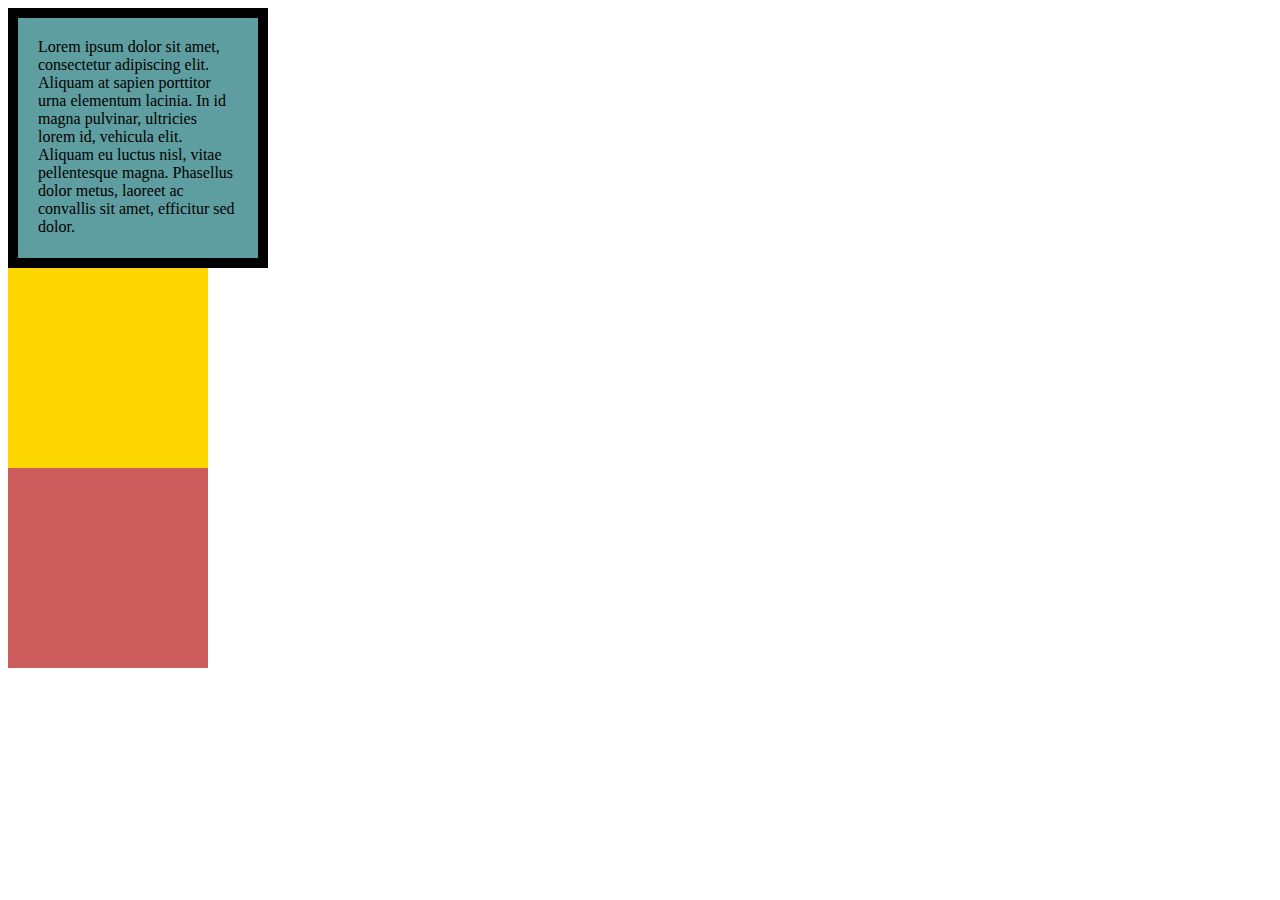
==== 6.3 CSS Box Model/index.html @ 3864a1b8 "Adding CSS Box Model section" ====
<!DOCTYPE html>
<html lang="en">

<head>
  <meta charset="UTF-8">
  <title>CSS Box Model</title>
  <style>
    /* Write your CSS code here */
    div{
      height: 200px;
      width: 200px;
    }

    #firstBox{
      background-color: cadetblue;
      border: 10.0px solid black;
      padding: 20px;
    }

    #secondBox{
      background-color: gold;
    }

    #thirdBox{
      background-color: indianred;
    }

    p{
      margin: 0px;
    }

  </style>
</head>

<body>


  <!-- TODOs:
1. Create 3 Boxes using the div element.
2. Set their sizes to 200px heigh by 200px wide.
3. Set different background colors for each of the boxes (I used cadetblue, gold and indianred).
4. Add a paragraph <p> element into the first div and add the following words:
    Lorem ipsum dolor sit amet, consectetur adipiscing elit. Aliquam at sapien porttitor urna elementum lacinia. In
    id magna pulvinar, ultricies lorem id, vehicula elit. Aliquam eu luctus nisl, vitae pellentesque magna. Phasellus
    dolor metus, laoreet ac convallis sit amet, efficitur sed dolor.
5. Set the 1st div to have 20px padding all around with a black 10px border.
6. Fix the style of the <p> element to remove all margins.
Hint: Use the CSS inspector in Chrome.
7. Set the 2nd div to have a 20px border on top and bottom and 10px border left and right. (See goal image)
8. Set the 3rd div to have a 10px border 
9. Set the margins for the divs so that each box corner touches the other. (See the goal image)
-->

<div id="firstBox"> 
  <p>Lorem ipsum dolor sit amet, consectetur adipiscing elit. Aliquam at sapien porttitor urna elementum lacinia. In
    id magna pulvinar, ultricies lorem id, vehicula elit. Aliquam eu luctus nisl, vitae pellentesque magna. Phasellus
    dolor metus, laoreet ac convallis sit amet, efficitur sed dolor.</p>
</div>
<div id="secondBox"></div>
<div id="thirdBox"></div>

</body>

</html>
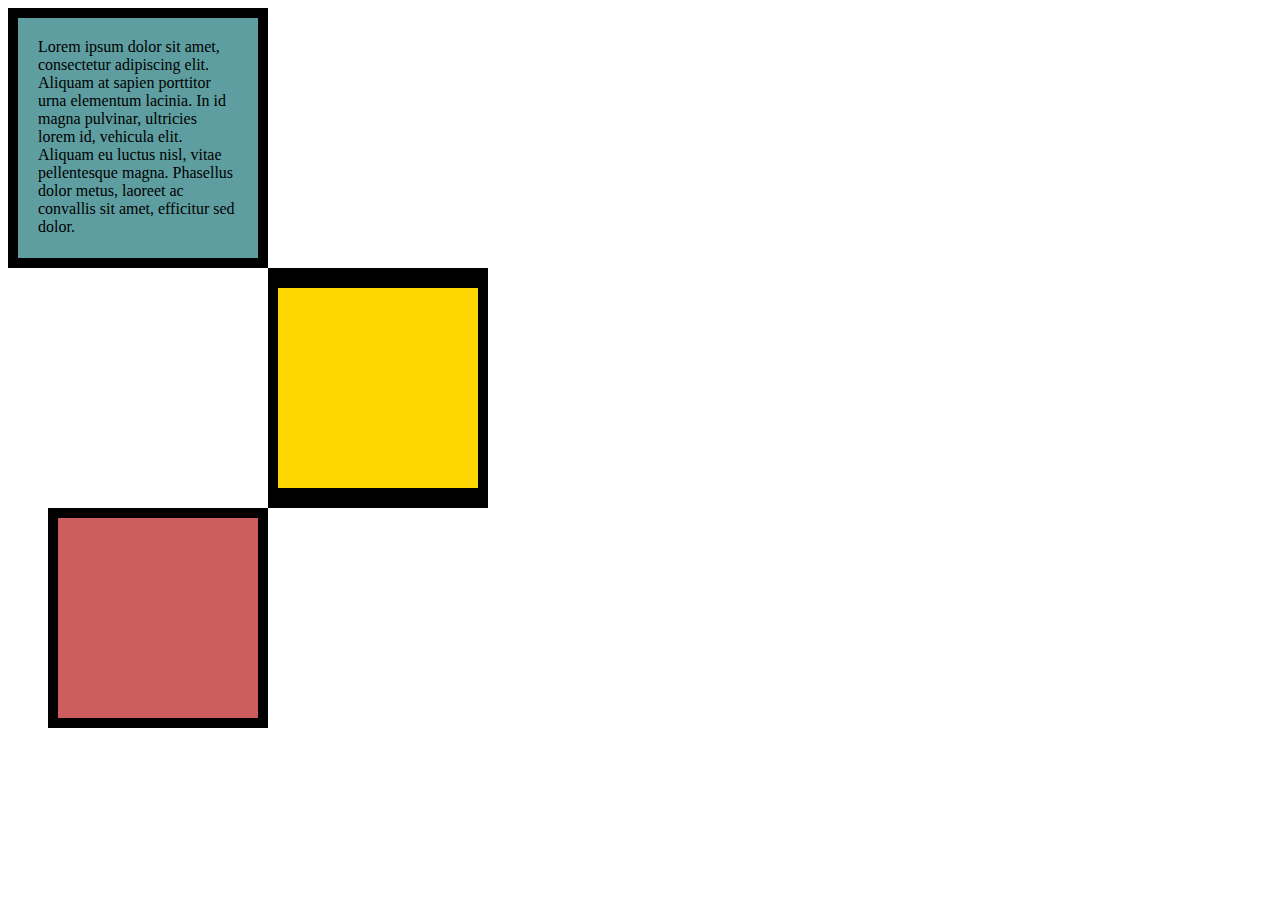
==== commit b4516579: "Adding CSS Box Model" ====
--- a/6.3 CSS Box Model/index.html
+++ b/6.3 CSS Box Model/index.html
@@ -19,10 +19,15 @@
 
     #secondBox{
       background-color: gold;
+      border: solid black;
+      border-width: 20px 10px;
+      margin-left: 260px;
     }
 
     #thirdBox{
       background-color: indianred;
+      border: 10px solid black;
+      margin-left: 40px;
     }
 
     p{
